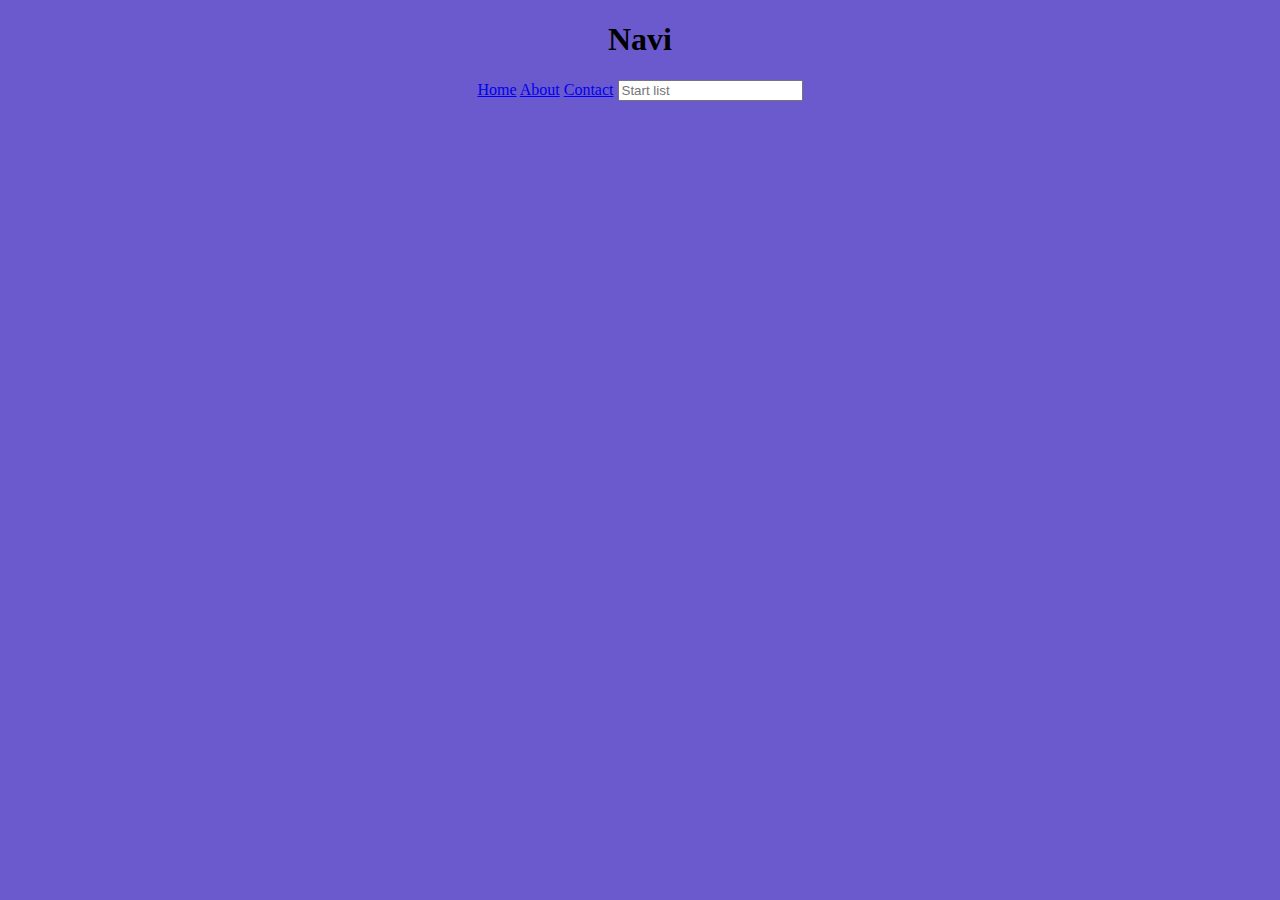
==== week4/Homepage.html @ 4faf31d3 "Week 4" ====
<!DOCTYPE html>
<html lang="en">
<head>
    <meta charset="UTF-8">
    <meta name="viewport" content="width=device-width, initial-scale=1.0">
    <title>Homepage</title>
<link rel="stylesheet" href="style.css">
    <script></script>
</head>
<body>
    <h1>Navi</h1>
    <div class="topnav">
        <a class="active" href="#home">Home</a>
        <a href="#about">About</a>
        <a href="#contact">Contact</a>
        <input type="text" placeholder="Start list">
      </div>
<footer></footer>
</body>
</html>
---- week4/style.css ----
body {
  background-color: slateblue;
  text-align: center;
}
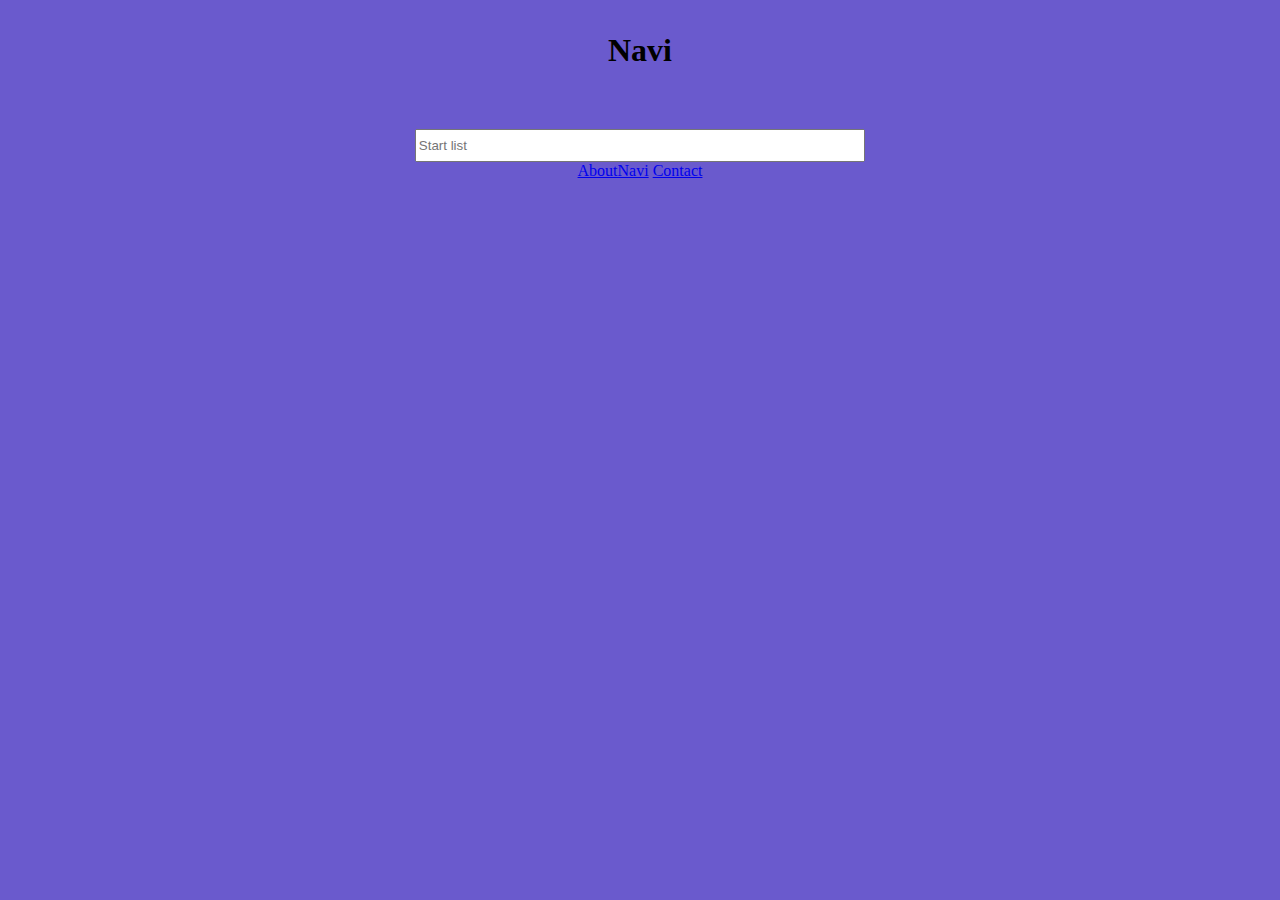
==== commit d52bcf42: "Capstone W4" ====
--- a/week4/Homepage.html
+++ b/week4/Homepage.html
@@ -9,12 +9,13 @@
 </head>
 <body>
     <h1>Navi</h1>
+    <img src="C:\Users\Sydne\OneDrive\Pictures\Screenshots\Screenshot 2024-12-14 052242.png" alt="">
     <div class="topnav">
-        <a class="active" href="#home">Home</a>
-        <a href="#about">About</a>
-        <a href="#contact">Contact</a>
+        <a class="active"></a>
         <input type="text" placeholder="Start list">
       </div>
-<footer></footer>
+
+<footer><a href="AboutNavi.html">AboutNavi</a>
+    <a href="Contact.html">Contact</a></footer>
 </body>
 </html>
--- a/week4/style.css
+++ b/week4/style.css
@@ -2,3 +2,57 @@
   background-color: slateblue;
   text-align: center;
 }
+
+h1, p {
+  margin: 1em auto;
+  text-align: center;
+}
+
+fieldset {
+  border: none;
+padding: 2rem 0;
+
+}
+
+label {
+  display: block;
+  margin: 0.5rem 0;
+}
+
+.inline {
+  width: unset;
+  margin: 0 0.5em 0 0;
+  vertical-align: middle;
+}
+
+input[type="submit"] {
+  display: block;
+  width: 50%;
+  margin: 1em auto;
+  height: 2em;
+  background-color: black;
+min-width: 300px;
+}
+
+label[for=""] {
+  text-align: center;
+}
+
+input,
+textarea,
+select {
+  margin: 10px 0 0 0;
+  width: 35%;
+  min-height: 2em;
+}
+
+form {
+  width: 50vw;
+  max-width: 500px;
+  min-width: 300px;
+  margin: 0 auto;
+  padding-bottom: 2em;
+}
+
+@media (max-width: 376px);
+
